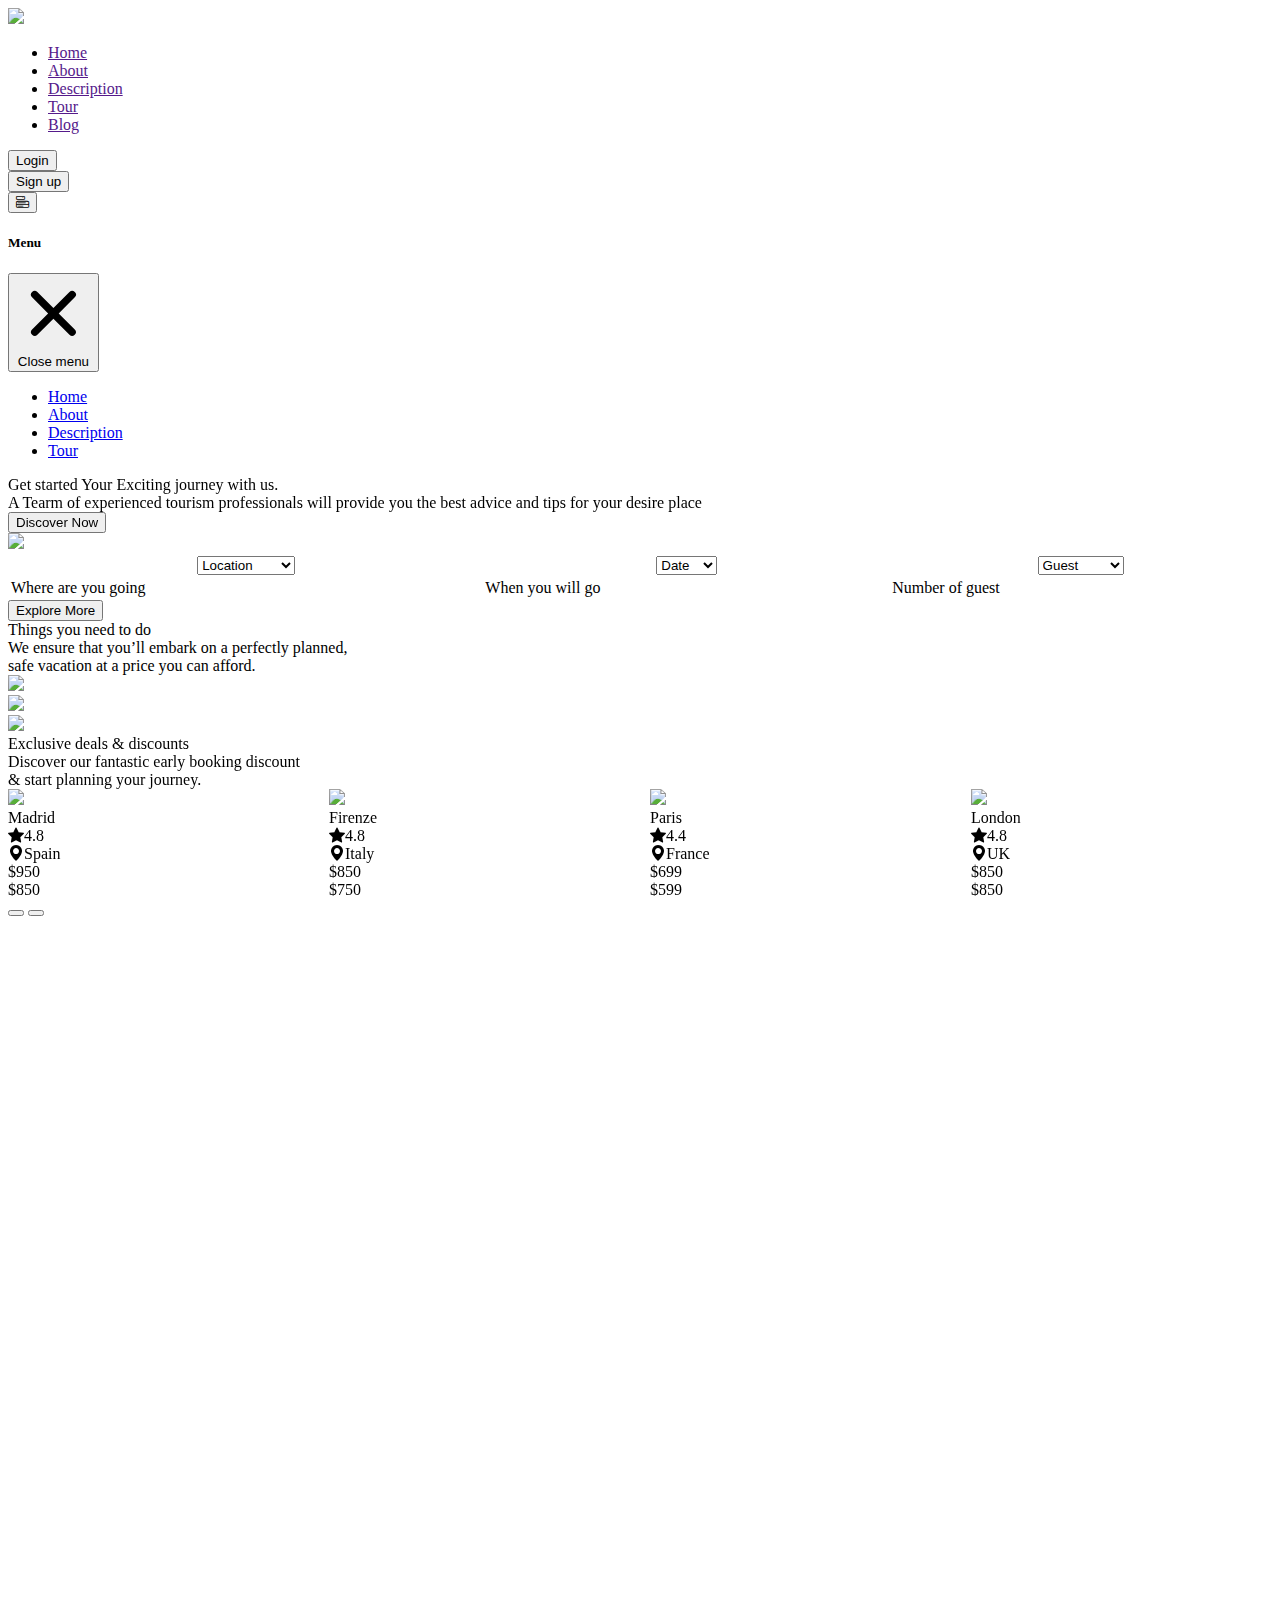
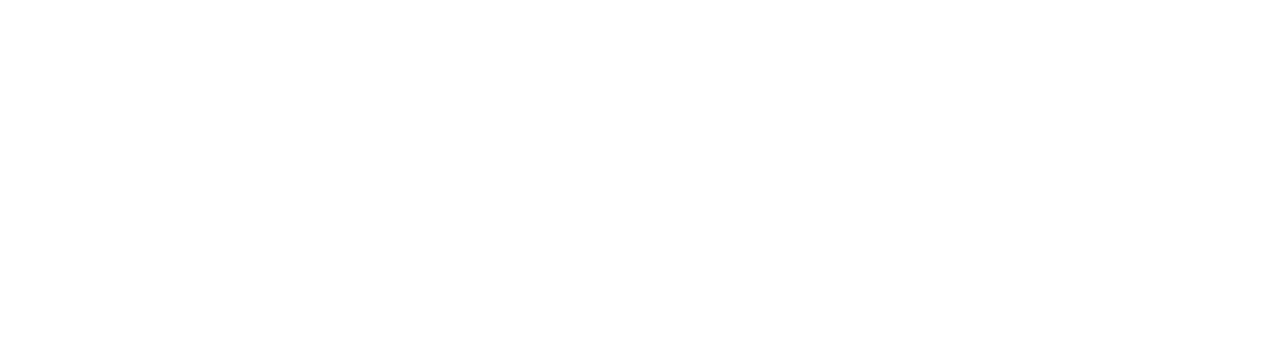
==== Travel web vs.2/index.html @ 77fb1ac6 "add Travel web vs.2" ====
<!DOCTYPE html>
<html lang="en">
  <head>
    <meta charset="UTF-8" />
    <meta name="viewport" content="width=device-width, initial-scale=1.0" />
    <title>Travel Website</title>
    <link
      rel="stylesheet"
      href="https://cdn.jsdelivr.net/npm/bootstrap-icons@1.11.3/font/bootstrap-icons.min.css"
    />
    <link rel="stylesheet" href="swiper-bundle.min.css" />
    <link rel="stylesheet" href="/styles.css" />
  </head>
  <link href="https://cdn.jsdelivr.net/npm/flowbite@2.4.1/dist/flowbite.min.css" rel="stylesheet" />
  <body>
    <!------------------------Header----------------------------->
    <section class="header">
      <div class="navbar">
        <div class="nav_icon">
          <img src="/img/Logo.png" />
        </div>
        <div class="nav-list">
          <ul>
            <li><a href="">Home</a></li>
            <li><a href="">About</a></li>
            <li><a href="">Description</a></li>
            <li><a href="">Tour</a></li>
            <li><a href="">Blog</a></li>
          </ul>
        </div>
        <div class="nav_reg">
          <div class="nav_login"><button>Login</button></div>
          <div class="nav_signup"><button>Sign up</button></div>
        </div>
        <button
          type="button"
          data-drawer-target="drawer-navigation"
          data-drawer-show="drawer-navigation"
          aria-controls="drawer-navigation"
        >
          <i class="bi bi-menu-button"></i>
        </button>
        <div
          id="drawer-navigation"
          class="fixed top-0 left-0 z-40 w-64 h-screen p-4 overflow-y-auto transition-transform -translate-x-full bg-white dark:bg-gray-800"
          tabindex="-1"
          aria-labelledby="drawer-navigation-label"
        >
          <h5
            id="drawer-navigation-label"
            class="text-base font-semibold text-gray-500 uppercase dark:text-gray-400"
          >
            Menu
          </h5>
          <button
            type="button"
            data-drawer-hide="drawer-navigation"
            aria-controls="drawer-navigation"
            class="text-gray-400 bg-transparent hover:bg-gray-200 hover:text-gray-900 rounded-lg text-sm p-1.5 absolute top-2.5 end-2.5 inline-flex items-center dark:hover:bg-gray-600 dark:hover:text-white"
          >
            <svg
              aria-hidden="true"
              class="w-5 h-5"
              fill="currentColor"
              viewBox="0 0 20 20"
              xmlns="http://www.w3.org/2000/svg"
            >
              <path
                fill-rule="evenodd"
                d="M4.293 4.293a1 1 0 011.414 0L10 8.586l4.293-4.293a1 1 0 111.414 1.414L11.414 10l4.293 4.293a1 1 0 01-1.414 1.414L10 11.414l-4.293 4.293a1 1 0 01-1.414-1.414L8.586 10 4.293 5.707a1 1 0 010-1.414z"
                clip-rule="evenodd"
              ></path>
            </svg>
            <span class="sr-only">Close menu</span>
          </button>
          <div class="py-4 overflow-y-auto">
            <ul class="space-y-2 font-medium">
              <li>
                <a
                  href="#"
                  class="flex items-center p-2 text-gray-900 rounded-lg dark:text-white hover:bg-gray-100 dark:hover:bg-gray-700 group"
                >
                    <path
                      d="M16.975 11H10V4.025a1 1 0 0 0-1.066-.998 8.5 8.5 0 1 0 9.039 9.039.999.999 0 0 0-1-1.066h.002Z"
                    />
                    <path
                      d="M12.5 0c-.157 0-.311.01-.565.027A1 1 0 0 0 11 1.02V10h8.975a1 1 0 0 0 1-.935c.013-.188.028-.374.028-.565A8.51 8.51 0 0 0 12.5 0Z"
                    />
                  </svg>
                  <span class="ms-3">Home</span>
                </a>
              </li>
              <li>
                <a
                  href="#"
                  class="flex items-center p-2 text-gray-900 rounded-lg dark:text-white hover:bg-gray-100 dark:hover:bg-gray-700 group"
                >
                    <path
                      d="M6.143 0H1.857A1.857 1.857 0 0 0 0 1.857v4.286C0 7.169.831 8 1.857 8h4.286A1.857 1.857 0 0 0 8 6.143V1.857A1.857 1.857 0 0 0 6.143 0Zm10 0h-4.286A1.857 1.857 0 0 0 10 1.857v4.286C10 7.169 10.831 8 11.857 8h4.286A1.857 1.857 0 0 0 18 6.143V1.857A1.857 1.857 0 0 0 16.143 0Zm-10 10H1.857A1.857 1.857 0 0 0 0 11.857v4.286C0 17.169.831 18 1.857 18h4.286A1.857 1.857 0 0 0 8 16.143v-4.286A1.857 1.857 0 0 0 6.143 10Zm10 0h-4.286A1.857 1.857 0 0 0 10 11.857v4.286c0 1.026.831 1.857 1.857 1.857h4.286A1.857 1.857 0 0 0 18 16.143v-4.286A1.857 1.857 0 0 0 16.143 10Z"
                    />
                  </svg>
                  <span class="flex-1 ms-3 whitespace-nowrap">About</span>
                </a>
              </li>

              <li>
                <a
                  href="#"
                  class="flex items-center p-2 text-gray-900 rounded-lg dark:text-white hover:bg-gray-100 dark:hover:bg-gray-700 group"
                >
                    <path
                      d="M6.143 0H1.857A1.857 1.857 0 0 0 0 1.857v4.286C0 7.169.831 8 1.857 8h4.286A1.857 1.857 0 0 0 8 6.143V1.857A1.857 1.857 0 0 0 6.143 0Zm10 0h-4.286A1.857 1.857 0 0 0 10 1.857v4.286C10 7.169 10.831 8 11.857 8h4.286A1.857 1.857 0 0 0 18 6.143V1.857A1.857 1.857 0 0 0 16.143 0Zm-10 10H1.857A1.857 1.857 0 0 0 0 11.857v4.286C0 17.169.831 18 1.857 18h4.286A1.857 1.857 0 0 0 8 16.143v-4.286A1.857 1.857 0 0 0 6.143 10Zm10 0h-4.286A1.857 1.857 0 0 0 10 11.857v4.286c0 1.026.831 1.857 1.857 1.857h4.286A1.857 1.857 0 0 0 18 16.143v-4.286A1.857 1.857 0 0 0 16.143 10Z"
                    />
                  </svg>
                  <span class="flex-1 ms-3 whitespace-nowrap">Description</span>
                  
                </a>
              </li>

              <li>
                <a
                  href="#"
                  class="flex items-center p-2 text-gray-900 rounded-lg dark:text-white hover:bg-gray-100 dark:hover:bg-gray-700 group"
                >
                    <path
                      d="M6.143 0H1.857A1.857 1.857 0 0 0 0 1.857v4.286C0 7.169.831 8 1.857 8h4.286A1.857 1.857 0 0 0 8 6.143V1.857A1.857 1.857 0 0 0 6.143 0Zm10 0h-4.286A1.857 1.857 0 0 0 10 1.857v4.286C10 7.169 10.831 8 11.857 8h4.286A1.857 1.857 0 0 0 18 6.143V1.857A1.857 1.857 0 0 0 16.143 0Zm-10 10H1.857A1.857 1.857 0 0 0 0 11.857v4.286C0 17.169.831 18 1.857 18h4.286A1.857 1.857 0 0 0 8 16.143v-4.286A1.857 1.857 0 0 0 6.143 10Zm10 0h-4.286A1.857 1.857 0 0 0 10 11.857v4.286c0 1.026.831 1.857 1.857 1.857h4.286A1.857 1.857 0 0 0 18 16.143v-4.286A1.857 1.857 0 0 0 16.143 10Z"
                    />
                  </svg>
                  <span class="flex-1 ms-3 whitespace-nowrap">Tour</span>
                  
                </a>
              </li>

             
              
             
            
            </ul>
          </div>
        </div>
      </div>
    </section>

    <!------------------------HeroSection-------------------------->

    <section class="hero_container">
      <div class="row-1">
        <div class="hero_left">
          <div class="hero_text1">
            Get started Your Exciting <span>journey</span> with us.
          </div>
          <div class="hero_text2">
            A Tearm of experienced tourism professionals will provide you the
            best advice and tips for your desire place
          </div>
          <div class="hero_button"><button>Discover Now</button></div>
        </div>
        <div class="hero_right"><img src="/img/Image_travel.png" /></div>
      </div>

      <div class="row-2">
        <div class="hero_bottom">
          <div class="container">
            <table style="width: 100%">
              <tr>
                <th>
                  <div class="element1">
                    <select>
                      <option>Location</option>
                      <option>Mymensingh</option>
                      <option>Dhaka</option>
                      <option>Rugpur</option>
                    </select>
                  </div>
                </th>
                <th>
                  <div class="element1">
                    <select>
                      <option>Date</option>
                      <option>6 AM</option>
                      <option>8 PM</option>
                      <option>12 PM</option>
                    </select>
                  </div>
                </th>
                <th>
                  <div class="element1">
                    <select>
                      <option>Guest</option>
                      <option>Account</option>
                      <option>Facebook</option>
                      <option>Instragram</option>
                    </select>
                  </div>
                </th>
              </tr>

              <tr>
                <td>Where are you going</td>
                <td>When you will go</td>
                <td>Number of guest</td>
              </tr>
            </table>

            <button>Explore More</button>
          </div>
        </div>
      </div>
    </section>

    <!--------------------------Information------------------------>

    <section class="information">
      <div class="text">
        <div class="text1">Things you need <span>to do</span></div>
        <div class="text2">
          We ensure that you’ll embark on a perfectly planned,<br />
          safe vacation at a price you can afford.
        </div>
      </div>
      <div class="img_container">
        <div class="img_1"><img src="/img/Sign Up.svg" /></div>
        <div class="img_2"><img src="/img/Money.svg" /></div>
        <div class="img_3"><img src="/img/Travel.svg" /></div>
      </div>
    </section>

    <!---------------------Container---------------------------->

    <section class="container1">
      <div class="text">
        <div class="text1">Exclusive <span>deals & discounts</span></div>
        <div class="text2">
          Discover our fantastic early booking discount<br />
          & start planning your journey.
        </div>
      </div>
      <div class="cards_3 swiper swiper-container1">
        <div class="swiper-wrapper">
          <div class="card_3 swiper-slide">
            <img src="/img/Image.png" />
            <div class="first_row">
              <div class="company_name">Madrid</div>
              <div class="rating">
                <i class="bi bi-star-fill colour"></i>4.8
              </div>
            </div>
            <div class="second_row">
              <div class="country"><i class="bi bi-geo-alt-fill"></i>Spain</div>
              <div class="price">
                <div class="main_price">$950</div>
                <div class="current_price">$850</div>
              </div>
            </div>
          </div>
          <div class="card_3 swiper-slide">
            <img src="/img/Image (1).png" />
            <div class="first_row">
              <div class="company_name">Firenze</div>
              <div class="rating">
                <i class="bi bi-star-fill colour"></i>4.8
              </div>
            </div>
            <div class="second_row">
              <div class="country"><i class="bi bi-geo-alt-fill"></i>Italy</div>
              <div class="price">
                <div class="main_price">$850</div>
                <div class="current_price">$750</div>
              </div>
            </div>
          </div>
          <div class="card_3 swiper-slide">
            <img src="/img/Image (2).png" />
            <div class="first_row">
              <div class="company_name">Paris</div>
              <div class="rating">
                <i class="bi bi-star-fill colour"></i>4.4
              </div>
            </div>
            <div class="second_row">
              <div class="country">
                <i class="bi bi-geo-alt-fill"></i>France
              </div>
              <div class="price">
                <div class="main_price">$699</div>
                <div class="current_price">$599</div>
              </div>
            </div>
          </div>
          <div class="card_3 swiper-slide">
            <img src="/img/Image (3).png" />
            <div class="first_row">
              <div class="company_name">London</div>
              <div class="rating">
                <i class="bi bi-star-fill colour"></i>4.8
              </div>
            </div>
            <div class="second_row">
              <div class="country"><i class="bi bi-geo-alt-fill"></i>UK</div>
              <div class="price">
                <div class="main_price">$850</div>
                <div class="current_price">$850</div>
              </div>
            </div>
          </div>
        </div>
      </div>
      <div class="button_container">
        <div class="nav-buttons">
          <button
            class="nav-button left-button1"
            onclick="setActiveButton(this, 'swiper-container1')"
          >
            <span class="arrow left-arrow"></span>
          </button>
          <button
            class="nav-button right-button1 active"
            onclick="setActiveButton(this, 'swiper-container1')"
          >
            <span class="arrow right-arrow"></span>
          </button>
        </div>
      </div>
    </section>

    <!------------------container-------------------2-->
    <section class="container2">
      <div class="text">
        <div class="text1">Get update with <span>latest blog </span></div>
      </div>
      <div class="cards_3 swiper swiper-container2">
        <div class="swiper-wrapper">
          <div class="card_4 swiper-slide">
            <img src="/img/Image (3).png" />
            <div class="first_row">
              <div class="company_name">Rome, Italy</div>
              <div class="price_4">$5,42k</div>
            </div>
            <div class="second_row">
              <div class="country">10 Days Trip</div>
              <div class="rating">
                <i class="bi bi-star-fill colour"></i>4.8
              </div>
            </div>
          </div>
          <div class="card_4 swiper-slide">
            <img src="/img/Image (4).png" />
            <div class="first_row">
              <div class="company_name">London, UK</div>
              <div class="price_4">$2,42k</div>
            </div>
            <div class="second_row">
              <div class="country">07 Days Trip</div>
              <div class="rating">
                <i class="bi bi-star-fill colour"></i>4.87
              </div>
            </div>
          </div>
          <div class="card_4 swiper-slide">
            <img src="/img/Image (5).png" />
            <div class="first_row">
              <div class="company_name">Osaka, Japan</div>
              <div class="price_4">$5,42k</div>
            </div>
            <div class="second_row">
              <div class="country">10 Days Trip</div>
              <div class="rating">
                <i class="bi bi-star-fill colour"></i>4.8
              </div>
            </div>
          </div>
        </div>
      </div>
      <div class="swiper-pagination2"></div>
      <div class="button_container">
        <div class="nav-buttons">
          <button
            class="nav-button left-button2"
            onclick="setActiveButton(this, 'swiper-container2')"
          >
            <span class="arrow left-arrow"></span>
          </button>
          <button
            class="nav-button right-button2 active"
            onclick="setActiveButton(this, 'swiper-container2')"
          >
            <span class="arrow right-arrow"></span>
          </button>
        </div>
      </div>
    </section>

    <!--------------------comment----------------------->

    <section class="comment">
      <div class="left5">
        <div class="text5_1">
          What people say <br />
          <span>about us.</span>
        </div>
        <div class="text5_2">
          Our Clients send us bunch of smilies with our services and we love
          them.
        </div>
      </div>
      <div class="right5">
        <img src="/img/hero5.png" class="image5_1" />
        <img src="/img/hero5.1.png" class="image5_2" />
      </div>
    </section>

    <!------------------container------------------3-->

    <section class="container2">
      <div class="text">
        <div class="text1">Get update with <span>latest blog </span></div>
      </div>
      <div class="cards_3 swiper swiper-container3">
        <div class="swiper-wrapper">
          <div class="card_4 swiper-slide">
            <img src="/img/Image (3).png" />
            <div class="first_row">
              <div class="company_name">Rome, Italy</div>
              <div class="price_4">$5,42k</div>
            </div>
            <div class="second_row">
              <div class="country">10 Days Trip</div>
              <div class="rating">
                <i class="bi bi-star-fill colour"></i>4.8
              </div>
            </div>
          </div>
          <div class="card_4 swiper-slide">
            <img src="/img/Image (4).png" />
            <div class="first_row">
              <div class="company_name">London, UK</div>
              <div class="price_4">$2,42k</div>
            </div>
            <div class="second_row">
              <div class="country">07 Days Trip</div>
              <div class="rating">
                <i class="bi bi-star-fill colour"></i>4.87
              </div>
            </div>
          </div>
          <div class="card_4 swiper-slide">
            <img src="/img/Image (5).png" />
            <div class="first_row">
              <div class="company_name">Osaka, Japan</div>
              <div class="price_4">$5,42k</div>
            </div>
            <div class="second_row">
              <div class="country">10 Days Trip</div>
              <div class="rating">
                <i class="bi bi-star-fill colour"></i>4.8
              </div>
            </div>
          </div>
        </div>
      </div>
      <div class="swiper-pagination3"></div>
      <div class="button_container">
        <div class="nav-buttons">
          <button
            class="nav-button left-button3"
            onclick="setActiveButton(this, 'swiper-container3')"
          >
            <span class="arrow left-arrow"></span>
          </button>
          <button
            class="nav-button right-button3 active"
            onclick="setActiveButton(this, 'swiper-container3')"
          >
            <span class="arrow right-arrow"></span>
          </button>
        </div>
      </div>
    </section>

    <!------------------------footer----------------------->

    <section class="footer">
      <div class="container7">
        <div class="footer_left">
          <div class="logo"><img src="/img/Logo.png" /></div>
          <div class="footer_text1">
            Book your trip in minute,get full<br />
            Control for much longer.
          </div>
          <div class="footer_social">
            <i class="bi bi-facebook"></i>
            <i class="bi bi-instagram"></i>
            <i class="bi bi-twitter-x"></i>
          </div>
        </div>
        <div class="footer_right">
          <div class="footer_con1">
            <h2>Company</h2>
            <p>About</p>
            <p>Careers</p>
            <p>Logistic</p>
            <p>Privacy & Policy</p>
          </div>
          <div class="footer_con2">
            <h2>Contact</h2>
            <p>Help/FAQ</p>
            <p>Press</p>
            <p>Affilates</p>
            <p>Privacy & Policy</p>
          </div>
          <div class="footer_con3">
            <h2>More</h2>
            <p>Press Centre</p>
            <p>Out Blog</p>
            <p>Law fare tips</p>
            <p>Privacy & Policy</p>
          </div>
        </div>
      </div>
      <div class="container8">
        <div class="con_left">
          copyright, Trabook 2022. All rights reserved.
        </div>
        <div class="con_right">Terms & Conditions</div>
      </div>
    </section>

    <script src="https://cdn.jsdelivr.net/npm/flowbite@2.4.1/dist/flowbite.min.js"></script>

    <script>
      function setActiveButton(button) {
        // Remove active class from all buttons
        const buttons = document.querySelectorAll(".nav-button");
        buttons.forEach((btn) => btn.classList.remove("active"));

        // Add active class to the clicked button
        button.classList.add("active");
      }
    </script>
    <script src="swiper-bundle.min.js"></script>
    <script src="scrollreveal.min.js"></script>
    <script>
      const swiper1 = new Swiper(".swiper-container1", {
        autoplay: {
          delay: 2000,
        },
        navigation: {
          nextEl: ".left-button1",
          prevEl: ".right-button1",
        },
        pagination: {
          el: ".swiper-pagination1",
          clickable: true,
          dynamicBullets: true,
        },
        loop: true,
        slidesPerView: 4,
        spaceBetween: 20,
        breakpoints: {
          320: {
            slidesPerView: 1,
          },
          640: {
            slidesPerView: 2,
          },
          768: {
            slidesPerView: 2,
          },
          1024: {
            slidesPerView: 4,
          },
        },
      });

      const swiper2 = new Swiper(".swiper-container2", {
        autoplay: {
          delay: 2000,
        },
        navigation: {
          nextEl: ".left-button2",
          prevEl: ".right-button2",
        },
        pagination: {
          el: ".swiper-pagination2",
          clickable: true,
          dynamicBullets: true,
        },
        loop: true,
        slidesPerView: 3,
        spaceBetween: 20,
        breakpoints: {
          320: {
            slidesPerView: 1,
          },
          640: {
            slidesPerView: 1,
          },
          768: {
            slidesPerView: 1,
          },
          1024: {
            slidesPerView: 3,
          },
        },
      });

      const swiper3 = new Swiper(".swiper-container3", {
        autoplay: {
          delay: 2000,
        },
        navigation: {
          nextEl: ".left-button3",
          prevEl: ".right-button3",
        },
        pagination: {
          el: ".swiper-pagination3",
          clickable: true,
          dynamicBullets: true,
        },
        loop: true,
        slidesPerView: 3,
        spaceBetween: 20,
        breakpoints: {
          320: {
            slidesPerView: 1,
          },
          640: {
            slidesPerView: 1,
          },
          768: {
            slidesPerView: 1,
          },
          1024: {
            slidesPerView: 3,
          },
        },
      });
    </script>
    <script>
      const sr = ScrollReveal({
        origin: 'bottom',
        distance: '60px',
        duration: 3000,
        delay: 600,
        //reset: true,
      })

      //hero

      sr.reveal('.hero_left',{origin: 'left'})
      sr.reveal('.hero_right',{origin: 'right'})

      //information

      sr.reveal('.img_container',{distance: '100px',interval: 100})

      sr.reveal('.container1',{delay: 500})
      sr.reveal('.container2',{delay: 500})
      sr.reveal('.left5',{origin: 'left'})
      sr.reveal('.right5',{origin: 'right'})
      sr.reveal('.footer',{origin: 'top'})

      
    </script>
  </body>
</html>
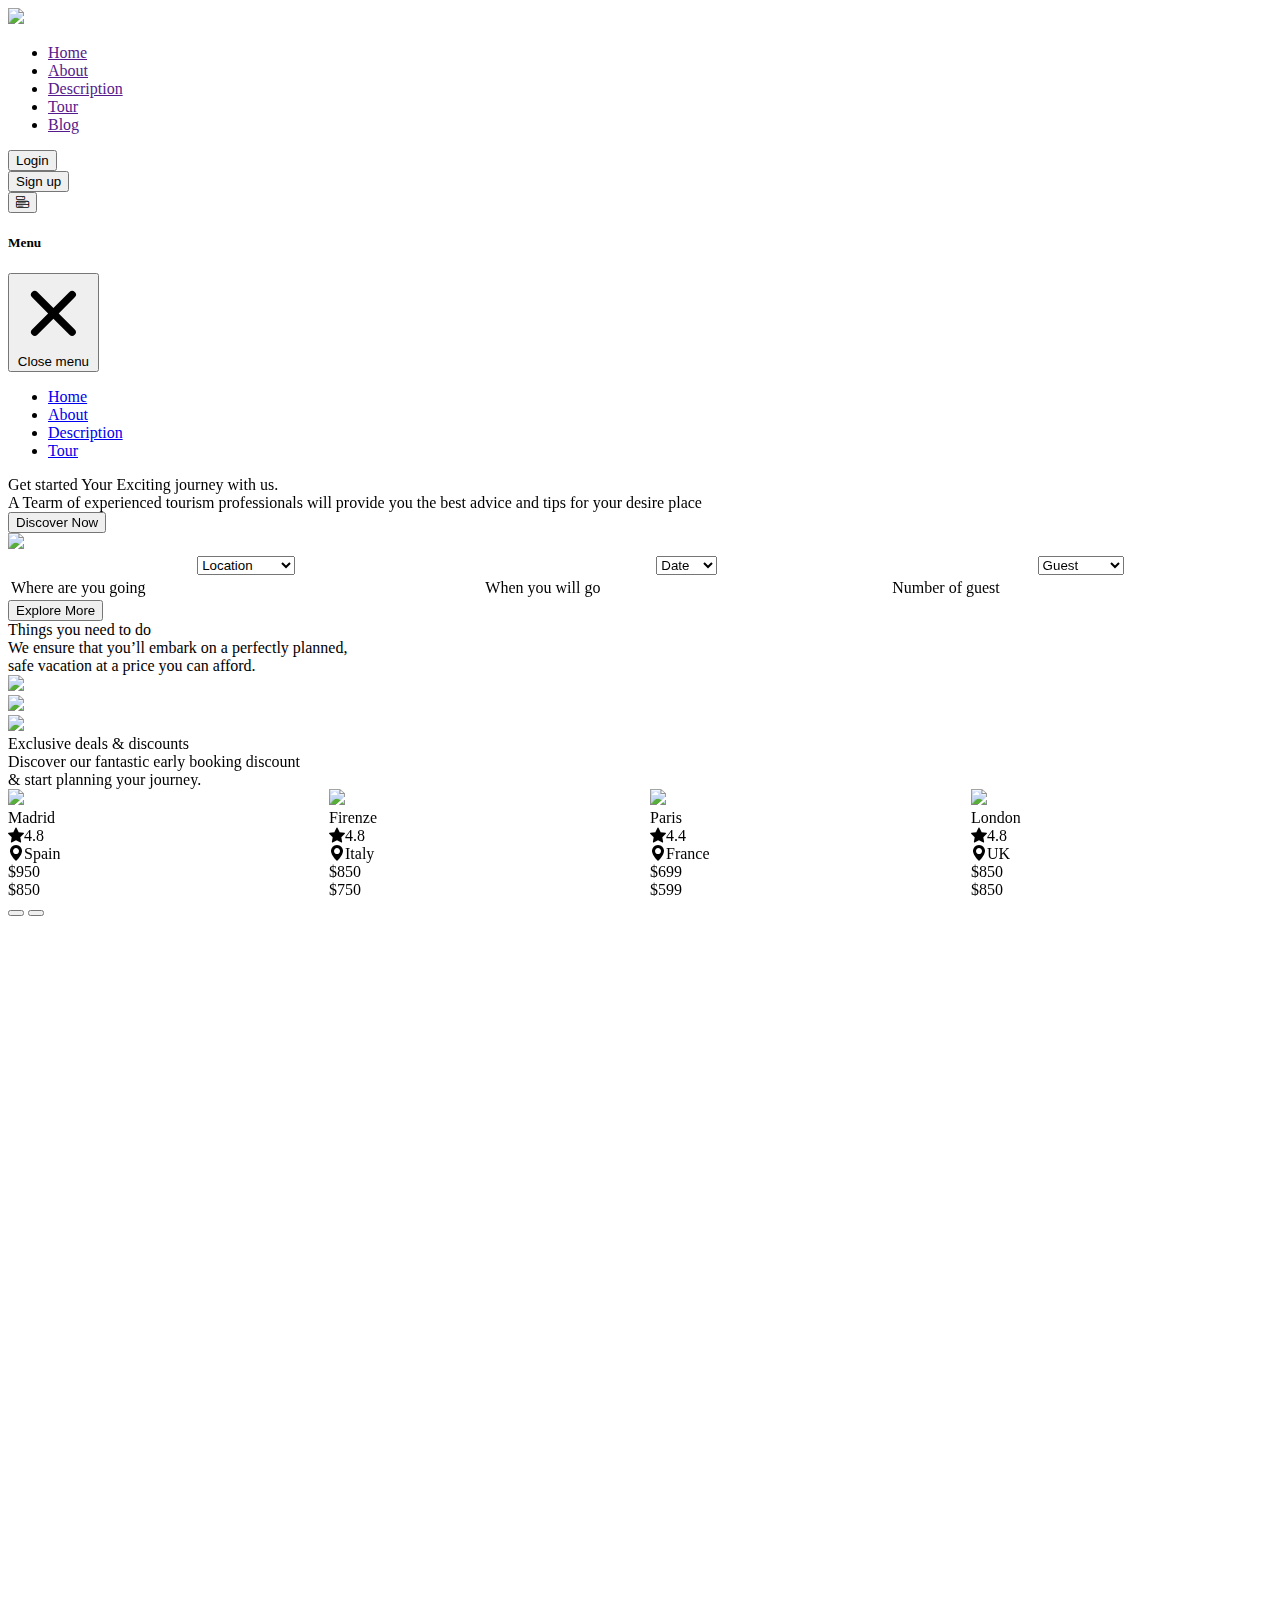
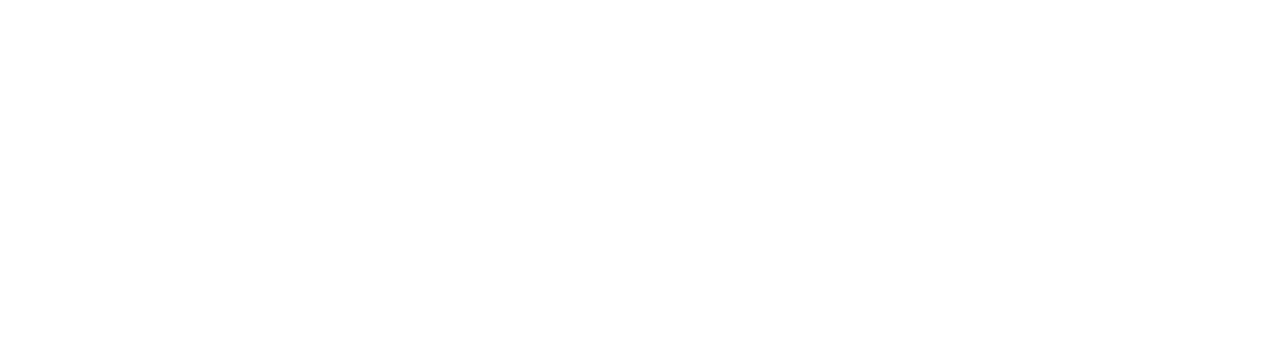
==== commit 2f508588: "add hero bottom scroll" ====
--- a/Travel web vs.2/index.html
+++ b/Travel web vs.2/index.html
@@ -649,7 +649,7 @@
 
       sr.reveal('.hero_left',{origin: 'left'})
       sr.reveal('.hero_right',{origin: 'right'})
-
+      sr.reveal('.hero_bottom',{origin: 'bottom'})
       //information
 
       sr.reveal('.img_container',{distance: '100px',interval: 100})
